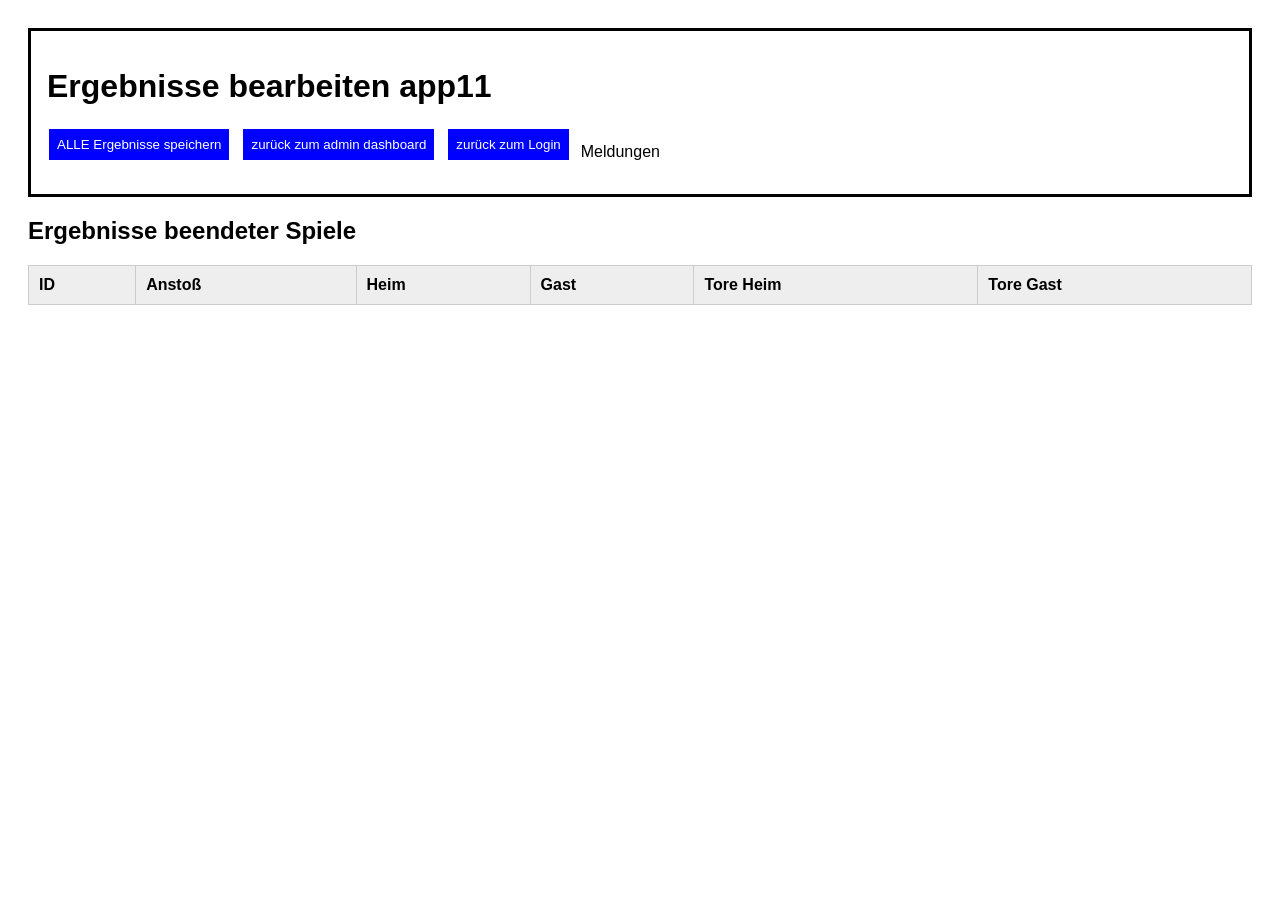
==== public/admin-ergebnisse.html @ ff956e6f "Initialer Commit von app11" ====
<!DOCTYPE html>
<html lang="de">
<head>
    <meta charset="UTF-8">
    <title>Ergebnisverwaltung</title>
    <link rel="stylesheet" href="admin-ergebnisse.css">
    <script src="/admin-ergebnisse.js"></script>
</head>

<body>
    
<header>
    <h1>Ergebnisse bearbeiten app11</h1>
<div class="button-container">
    <button id ="Button1" onclick="saveAll()">ALLE Ergebnisse speichern</button>
    <button id ="Button2" onclick="window.location.href='admin_dashboard.html'">zurück zum admin dashboard</button>
    <button id ="Button3" onclick="window.location.href='index.html'">zurück zum Login</button>
 
    <p id="msg"> Meldungen</p>
</div>
</header>


<h2>Ergebnisse beendeter Spiele</h2>

<table>
    <thead>
        <tr>
            <th>ID</th>
            <th>Anstoß</th>
            <th>Heim</th>
            <th>Gast</th>
            <th>Tore Heim</th>
            <th>Tore Gast</th>
        </tr>
    </thead>
    <tbody id="ergTable"></tbody>
</table>





<script>
// Scripts 
async function meldungAn(msg,txt,color) {
    const msgEl = document.getElementById(msg);
    msgEl.style.color = color;
    msgEl.innerText = txt;
    msgEl.style.fontWeight = "bold";
}




let spiele = [];

// -------------------------------------------------------------
// BEENDETE SPIELE LADEN
// -------------------------------------------------------------
async function loadErgebnisse() {
    const res = await fetch("/api/spiele/beendet");
    spiele = await res.json();

    const tbody = document.getElementById("ergTable");
    tbody.innerHTML = "";

    spiele.forEach(s => {
        tbody.innerHTML += `
            <tr>
                <td>${s.id}</td>
                <td>${s.spielbeginn_formatiert}</td>
                <td>${s.heim_name}</td>
                <td>${s.gast_name}</td>
                <td><input id="home_${s.id}" type="number" min="0" value="${s.heimtore ?? ""}"></td>
                <td><input id="gast_${s.id}" type="number" min="0" value="${s.gasttore ?? ""}"></td>
            </tr>
        `;
    });
}

// -------------------------------------------------------------
// ALLE SPEICHERN
// -------------------------------------------------------------
async function saveAll() {
    const updates = spiele.map(s => ({
        id: s.id,
        heimtore: Number(document.getElementById("home_" + s.id).value),
        gasttore: Number(document.getElementById("gast_" + s.id).value)
    }));

    const msg = document.getElementById("msg");
    msg.style.color = "blue";
    msg.innerText = "Speichern läuft...";

    try {
        const res = await fetch("/api/spiele/beendet/update", {
            method: "POST",
            headers: { "Content-Type": "application/json" },
            body: JSON.stringify(updates)
        });

        const json = await res.json();
        console.log("SERVER ANTWORT:", json);

        msg.style.color = "green";
        msg.innerText = "Ergebnisse erfolgreich gespeichert!";

        await loadErgebnisse();

        setTimeout(() => msg.innerText = "", 5000);

    } catch (err) {
        msg.style.color = "red";
        msg.innerText = "Fehler beim Speichern!";
        console.error(err);
    }
}

// -------------------------------------------------------------
// AUTOMATISCH BEIM LADEN
// -------------------------------------------------------------
document.addEventListener("DOMContentLoaded", () => {
    loadErgebnisse();
});
</script>

</body>
</html>
---- public/admin-ergebnisse.css ----
body { font-family: Arial; padding: 20px; }
        table { width: 100%; border-collapse: collapse; margin-top: 20px; }
        th, td { border: 1px solid #ccc; padding: 10px; text-align: left; }
        th { background: #eee; }
        input { width: 60px; text-align: center; padding: 5px; }
      
  header {

  background: white;
  color: black;
  border-style:  solid;
  padding: 1rem;
  width:auto
}


button {
  background: blue;
  color: white;
  border-style:  solid;
  border-color: white;
  padding: 0.5rem;
  margin-bottom: 1rem;
  cursor: pointer;
}

.button-container {
  display: flex;
  gap: 10px; /* Abstand zwischen Buttons */
}
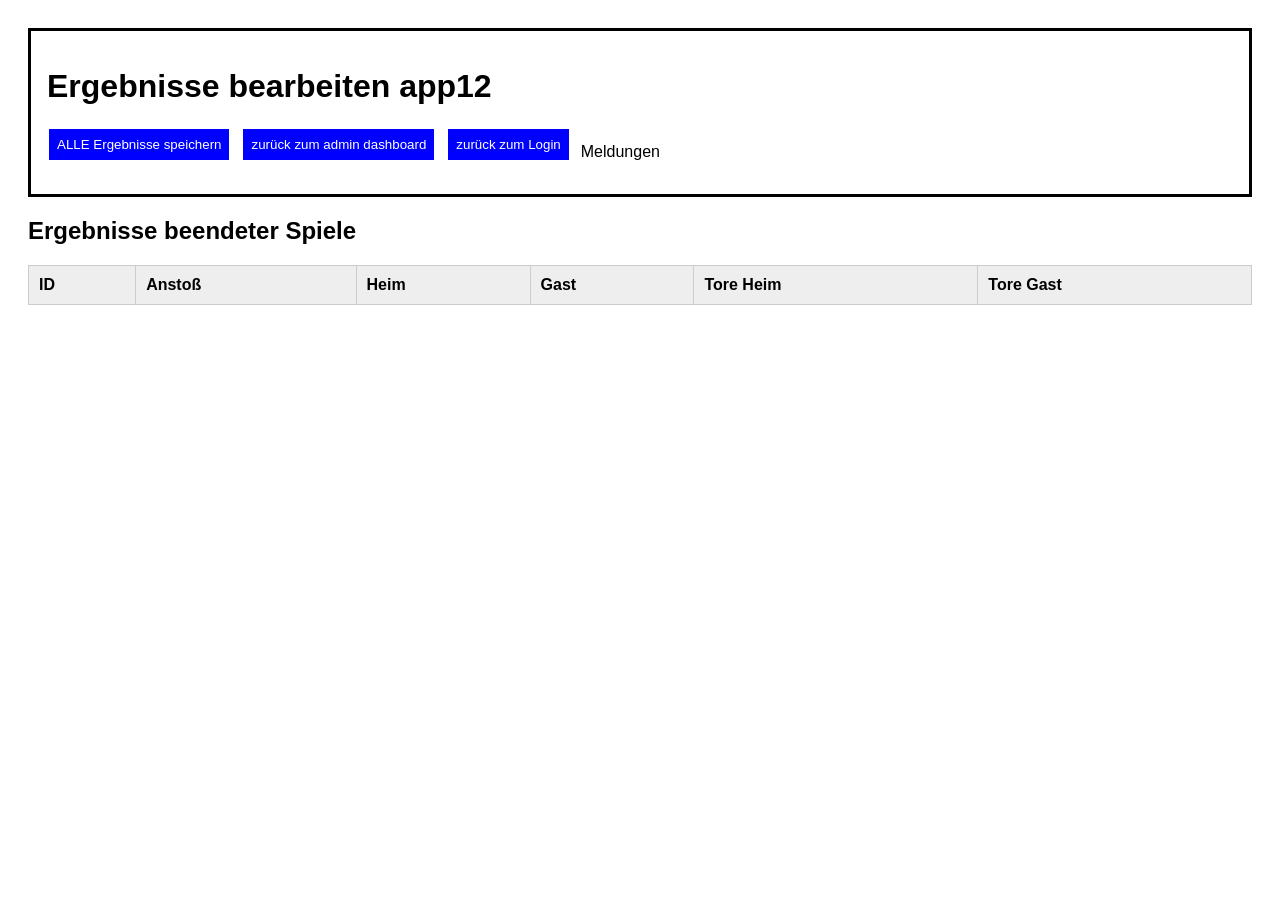
==== commit 22cc92b0: "aaa" ====
--- a/public/admin-ergebnisse.html
+++ b/public/admin-ergebnisse.html
@@ -10,7 +10,7 @@
 <body>
     
 <header>
-    <h1>Ergebnisse bearbeiten app11</h1>
+    <h1>Ergebnisse bearbeiten app12</h1>
 <div class="button-container">
     <button id ="Button1" onclick="saveAll()">ALLE Ergebnisse speichern</button>
     <button id ="Button2" onclick="window.location.href='admin_dashboard.html'">zurück zum admin dashboard</button>
